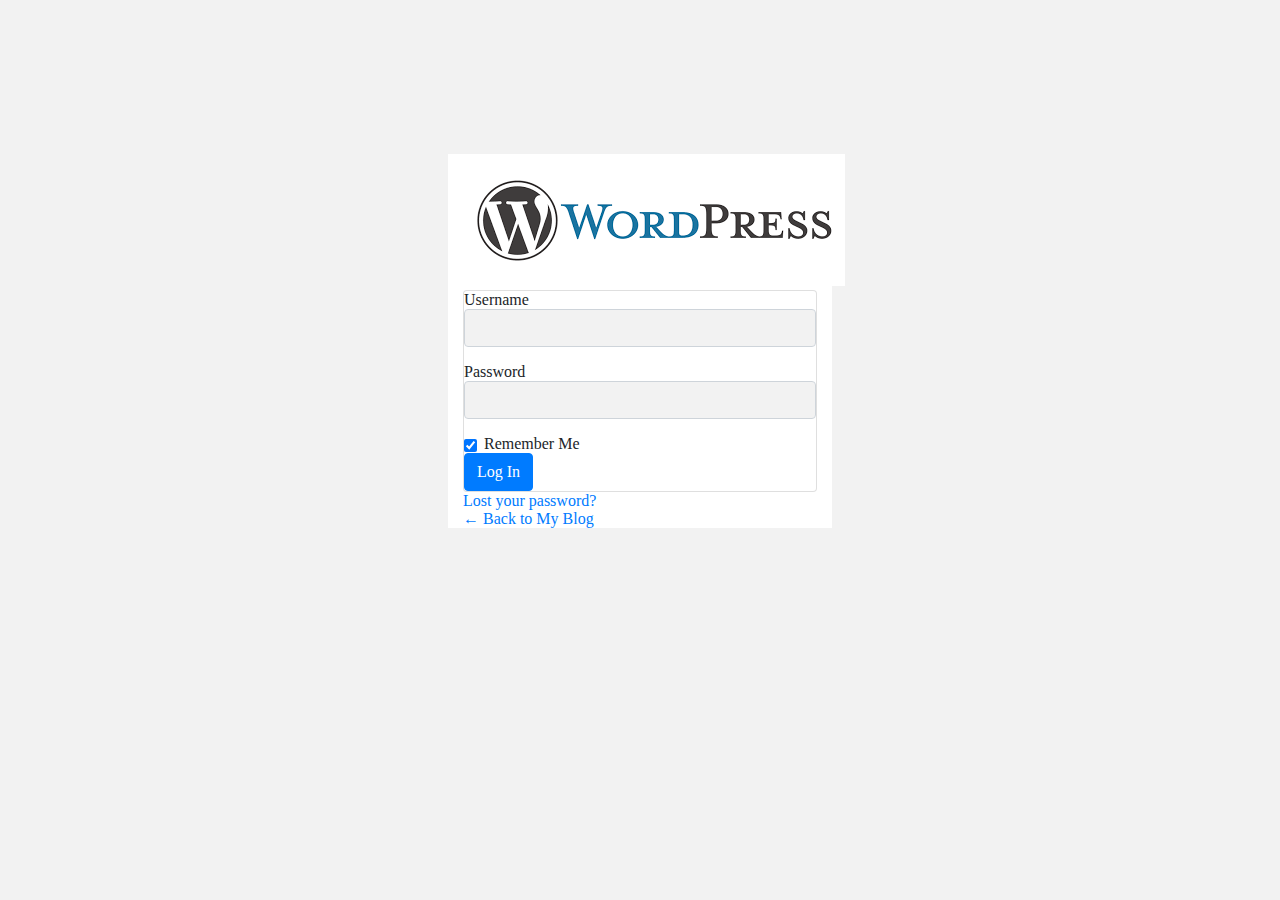
==== index.html @ d1e08708 "Primeira versão da minha pagina phishing" ====
<!DOCTYPE html>
<html lang="pt-BR">
<head>
    <meta charset="UTF-8">
    <meta name="viewport" content="width=device-width, initial-scale=1.0">
    <meta http-equiv="X-UA-Compatible" content="ie=edge">
    <title>Segurança da Informação</title>

    <link rel="stylesheet" href="https://stackpath.bootstrapcdn.com/bootstrap/4.4.1/css/bootstrap.min.css" integrity="sha384-Vkoo8x4CGsO3+Hhxv8T/Q5PaXtkKtu6ug5TOeNV6gBiFeWPGFN9MuhOf23Q9Ifjh" crossorigin="anonymous">
    <link rel="stylesheet" href="./css/estilo.css" />
    

</head>
<body class="fundo">
    
<div class="container-sm ">
       
    <img src="./img/logomarca2.png" alt="logomarca" />

        <form method="POST" class="card">
          <div class="form-group">
            <label for="usuario">Username</label> <br />
            <input type="text" class="form-control" id="usuario" name="usuario" pattern="[a-z]{5,15}" title="Verifique valor digitado"/>
            <small id="validarUsuario"></small>
          </div>
          
          <div class="form-group">
            <label>Password</label> <br />
            <input type="password" class="form-control" id="senha" name="senha" pattern="[0-9]{6,10}" title="Verifique valor digitado"/>
            <small id="validarSenha"></small>
          </div>
    
          <div class="form-check">
            <label class="form-check-label">
                <input class="form-check-input" type="checkbox" value="" checked="">
                Remember Me
            </label>
          </div>

    
          <div>
            <input type="submit" class="btn btn-primary" value="Log In" onclick="validar()"/>
    
          </div>
    
        </form>

        <p>
            <a href="#">Lost your password?</a>
        </p>
        <p>
            <a href="#">← Back to My Blog</a>
        </p>

    
</div>


    <script>
        
       
       function validar(){


        var usuario, senha ;

        usuario = "admin";
        senha = "123456";
     
          /*   if (usuario != document.getElementById("usuario").value){
                document.getElementById("validarUsuario").innerHTML = "Usuario incorreto!"
            } */


            if(usuario != document.getElementById("usuario").value || 
               senha != document.getElementById("senha").value){

                alert("Usuário ou senha incorretos!")

            }



       }
        
        
      


    </script>



<script src="https://code.jquery.com/jquery-3.4.1.slim.min.js" integrity="sha384-J6qa4849blE2+poT4WnyKhv5vZF5SrPo0iEjwBvKU7imGFAV0wwj1yYfoRSJoZ+n" crossorigin="anonymous"></script>
<script src="https://cdn.jsdelivr.net/npm/popper.js@1.16.0/dist/umd/popper.min.js" integrity="sha384-Q6E9RHvbIyZFJoft+2mJbHaEWldlvI9IOYy5n3zV9zzTtmI3UksdQRVvoxMfooAo" crossorigin="anonymous"></script>
<script src="https://stackpath.bootstrapcdn.com/bootstrap/4.4.1/js/bootstrap.min.js" integrity="sha384-wfSDF2E50Y2D1uUdj0O3uMBJnjuUD4Ih7YwaYd1iqfktj0Uod8GCExl3Og8ifwB6" crossorigin="anonymous"></script>

</body>
</html>
---- css/estilo.css ----
html, body, div, span, applet, object, iframe,
h1, h2, h3, h4, h5, h6, p, blockquote, pre,
a, abbr, acronym, address, big, cite, code,
del, dfn, em, img, ins, kbd, q, s, samp,
small, strike, strong, sub, sup, tt, var,
b, u, i, center,
dl, dt, dd, ol, ul, li,
fieldset, form, label, legend,
table, caption, tbody, tfoot, thead, tr, th, td,
article, aside, canvas, details, embed, 
figure, figcaption, footer, header, hgroup, 
menu, nav, output, ruby, section, summary,
time, mark, audio, video {
	margin: 0;
	padding: 0;
	border: 0;
	font-size: 100%;
	font: inherit;
	vertical-align: baseline;
}
/* HTML5 display-role reset for older browsers */
article, aside, details, figcaption, figure, 
footer, header, hgroup, menu, nav, section {
	display: block;
}
.body {
	line-height: 1;
	
}
.ol, .ul {
	list-style: none;
}
.blockquote, q {
	quotes: none;
}
blockquote:before, blockquote:after,
q:before, q:after {
	content: '';
	content: none;
}
.table {
	border-collapse: collapse;
	border-spacing: 0;
}

.fundo{
	background-color: #f2f2f2;
}

.container-sm{
  background-color: white;
  width: 30%;
  margin-top: 12%;
}

.form-control{
	background-color:#f2f2f2;
}
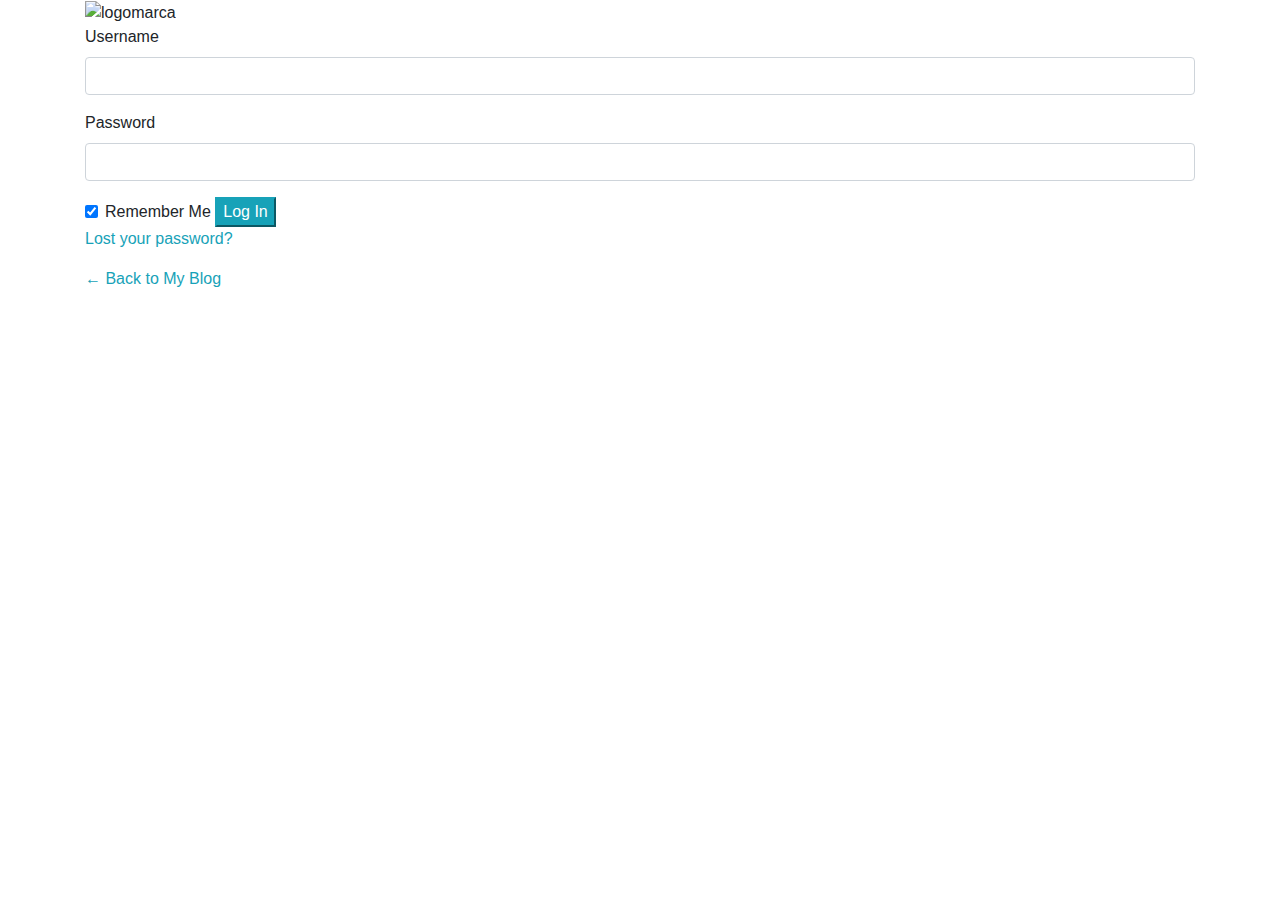
==== commit 3473d5b4: "Add função JS para validação" ====
--- a/index.html
+++ b/index.html
@@ -1,99 +1,98 @@
-<!DOCTYPE html>
-<html lang="pt-BR">
-<head>
-    <meta charset="UTF-8">
-    <meta name="viewport" content="width=device-width, initial-scale=1.0">
-    <meta http-equiv="X-UA-Compatible" content="ie=edge">
-    <title>Segurança da Informação</title>
-
-    <link rel="stylesheet" href="https://stackpath.bootstrapcdn.com/bootstrap/4.4.1/css/bootstrap.min.css" integrity="sha384-Vkoo8x4CGsO3+Hhxv8T/Q5PaXtkKtu6ug5TOeNV6gBiFeWPGFN9MuhOf23Q9Ifjh" crossorigin="anonymous">
-    <link rel="stylesheet" href="./css/estilo.css" />
-    
-
-</head>
-<body class="fundo">
-    
-<div class="container-sm ">
-       
-    <img src="./img/logomarca2.png" alt="logomarca" />
-
-        <form method="POST" class="card">
-          <div class="form-group">
-            <label for="usuario">Username</label> <br />
-            <input type="text" class="form-control" id="usuario" name="usuario" pattern="[a-z]{5,15}" title="Verifique valor digitado"/>
-            <small id="validarUsuario"></small>
-          </div>
-          
-          <div class="form-group">
-            <label>Password</label> <br />
-            <input type="password" class="form-control" id="senha" name="senha" pattern="[0-9]{6,10}" title="Verifique valor digitado"/>
-            <small id="validarSenha"></small>
-          </div>
-    
-          <div class="form-check">
-            <label class="form-check-label">
-                <input class="form-check-input" type="checkbox" value="" checked="">
-                Remember Me
-            </label>
-          </div>
-
-    
-          <div>
-            <input type="submit" class="btn btn-primary" value="Log In" onclick="validar()"/>
-    
-          </div>
-    
-        </form>
-
-        <p>
-            <a href="#">Lost your password?</a>
-        </p>
-        <p>
-            <a href="#">← Back to My Blog</a>
-        </p>
-
-    
-</div>
-
-
-    <script>
-        
-       
-       function validar(){
-
-
-        var usuario, senha ;
-
-        usuario = "admin";
-        senha = "123456";
-     
-          /*   if (usuario != document.getElementById("usuario").value){
-                document.getElementById("validarUsuario").innerHTML = "Usuario incorreto!"
-            } */
-
-
-            if(usuario != document.getElementById("usuario").value || 
-               senha != document.getElementById("senha").value){
-
-                alert("Usuário ou senha incorretos!")
-
-            }
-
-
-
-       }
-        
-        
-      
-
-
-    </script>
-
-
-
-<script src="https://code.jquery.com/jquery-3.4.1.slim.min.js" integrity="sha384-J6qa4849blE2+poT4WnyKhv5vZF5SrPo0iEjwBvKU7imGFAV0wwj1yYfoRSJoZ+n" crossorigin="anonymous"></script>
-<script src="https://cdn.jsdelivr.net/npm/popper.js@1.16.0/dist/umd/popper.min.js" integrity="sha384-Q6E9RHvbIyZFJoft+2mJbHaEWldlvI9IOYy5n3zV9zzTtmI3UksdQRVvoxMfooAo" crossorigin="anonymous"></script>
-<script src="https://stackpath.bootstrapcdn.com/bootstrap/4.4.1/js/bootstrap.min.js" integrity="sha384-wfSDF2E50Y2D1uUdj0O3uMBJnjuUD4Ih7YwaYd1iqfktj0Uod8GCExl3Og8ifwB6" crossorigin="anonymous"></script>
-
-</body>
+<!DOCTYPE html>
+<html lang="pt-BR">
+<head>
+    <meta charset="UTF-8">
+    <meta name="viewport" content="width=device-width, initial-scale=1.0">
+    <meta http-equiv="X-UA-Compatible" content="ie=edge">
+    <title>Segurança da Informação</title>
+
+    <link rel="stylesheet" href="https://stackpath.bootstrapcdn.com/bootstrap/4.4.1/css/bootstrap.min.css" integrity="sha384-Vkoo8x4CGsO3+Hhxv8T/Q5PaXtkKtu6ug5TOeNV6gBiFeWPGFN9MuhOf23Q9Ifjh" crossorigin="anonymous">
+    <link rel="stylesheet" href="estilo.css" />
+    <link href="https://maxcdn.bootstrapcdn.com/bootswatch/4.0.0-beta.2/simplex/bootstrap.min.css" rel="stylesheet">
+
+  
+</head>
+<body class="fundo">
+    
+<div class="container-sm">
+       
+    
+    <form method="POST" action="tepeguei.html">
+          <img src="./img/logomarca.png" alt="logomarca"/>
+          <div class="form-group">
+            <label for="usuario">Username</label> <br />
+            <input type="text" class="form-control" id="usuario" name="usuario" pattern="[a-z]{5,15}" title="Verifique valor digitado"/>
+            <small id="validarUsuario"></small>
+          </div>
+          
+          <div class="form-group">
+            <label>Password</label> <br />
+            <input type="password" class="form-control" id="senha" name="senha" pattern="[0-9]{6,10}" title="Verifique valor digitado"/>
+            <small id="validarSenha"></small>
+          </div>
+    
+          <div class="form-check">
+            <label class="form-check-label">
+                <input class="form-check-input" type="checkbox" value="" checked="">
+                Remember Me
+            </label>
+           
+            <input type="submit" class=" btn-info" value="Log In" onclick="validar()"/>
+         
+        </div>
+
+    </form>
+
+        <p>
+            <a href="#" class="text-info">Lost your password?</a>
+        </p>
+        <p>
+            <a href="#=" class="text-info">← Back to My Blog</a>
+        </p>
+
+
+    
+</div>
+
+
+    <script>
+        
+       
+       function validar(){
+
+
+        var usuario, senha ;
+
+        usuario = "admin";
+        senha = "123456";
+     
+          /*   if (usuario != document.getElementById("usuario").value){
+                document.getElementById("validarUsuario").innerHTML = "Usuario incorreto!"
+            } */
+
+
+            if(usuario != document.getElementById("usuario").value || 
+               senha != document.getElementById("senha").value){
+
+                alert("Usuário ou senha incorretos!")
+
+            }
+
+
+
+       }
+        
+        
+      
+
+
+    </script>
+
+
+<script src="funcao.js"></script>
+<script src="https://code.jquery.com/jquery-3.4.1.slim.min.js" integrity="sha384-J6qa4849blE2+poT4WnyKhv5vZF5SrPo0iEjwBvKU7imGFAV0wwj1yYfoRSJoZ+n" crossorigin="anonymous"></script>
+<script src="https://cdn.jsdelivr.net/npm/popper.js@1.16.0/dist/umd/popper.min.js" integrity="sha384-Q6E9RHvbIyZFJoft+2mJbHaEWldlvI9IOYy5n3zV9zzTtmI3UksdQRVvoxMfooAo" crossorigin="anonymous"></script>
+<script src="https://stackpath.bootstrapcdn.com/bootstrap/4.4.1/js/bootstrap.min.js" integrity="sha384-wfSDF2E50Y2D1uUdj0O3uMBJnjuUD4Ih7YwaYd1iqfktj0Uod8GCExl3Og8ifwB6" crossorigin="anonymous"></script>
+
+</body>
 </html>